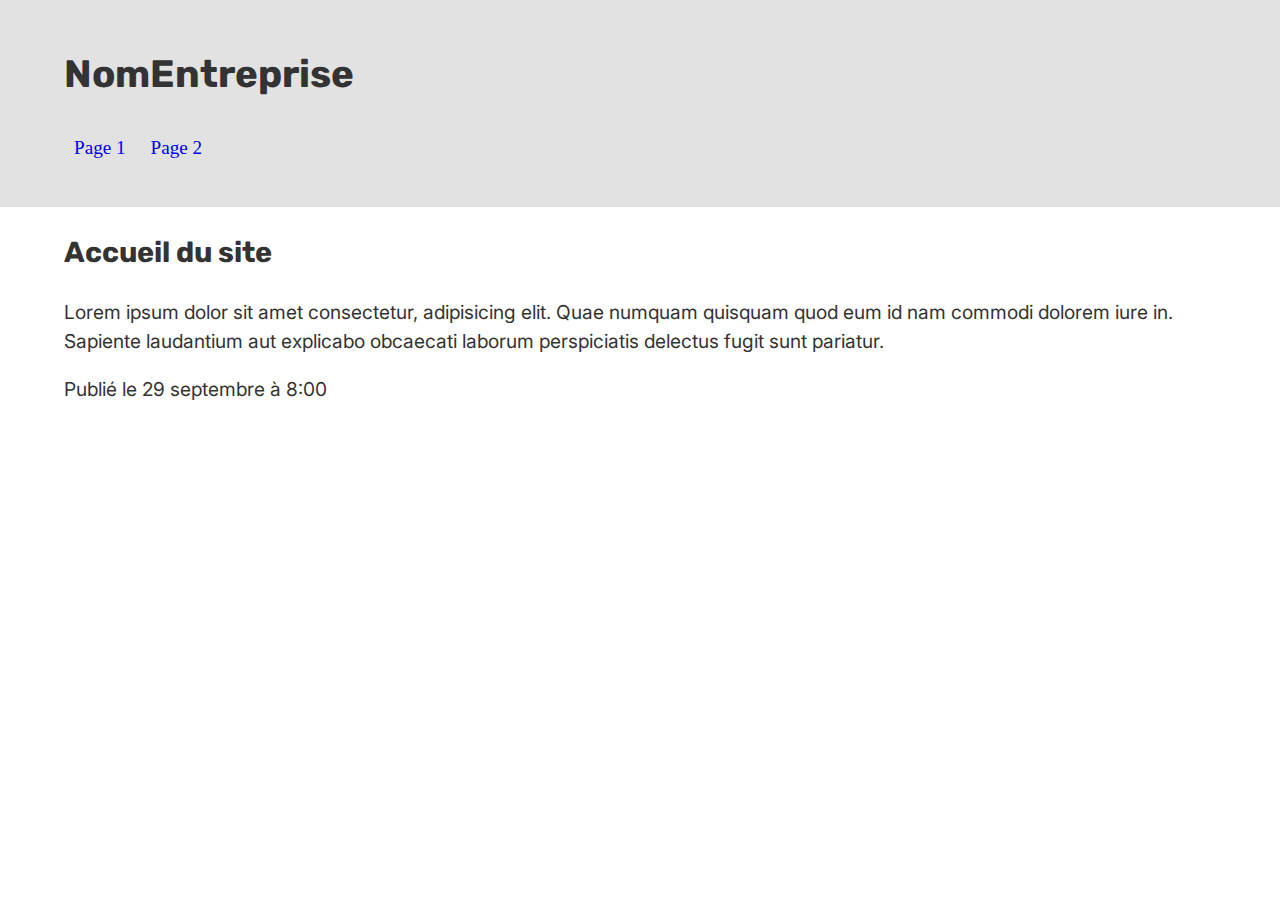
==== index.html @ a64627cb "Base pour TP2" ====
<!DOCTYPE html>
<html lang="fr">

<head>
	<meta charset="utf-8" />
	<title>Hypnonos - Hypnose canine </title>
	<meta name="description" content=" Hypnonos est une entreprise de services de consultations privées pour les chiens domestiques souffrant de troubles psychiques ou étant en questionnement existentiel. ">
	<meta name="viewport" content="width=device-width, initial-scale=1">

	<link rel="stylesheet" href="css/normalize.css" />
	<link rel="stylesheet" href="css/styles.css" />
	<link rel="icon" href="favicon.png">
	<link rel="preconnect" href="https://fonts.googleapis.com">
</head>

<body>
	<header>
		<div class="container">
			<h1> NomEntreprise</h1>
			<nav>
				<ul>
					<li><a href="page1.html">Page 1</a></li>
					<li><a href="page2.html">Page 2</a></li>
				</ul>
			</nav>
		</div>
	</header>

	<main>
		<div class="container">
			<h2>Accueil du site</h2>
			<p>Lorem ipsum dolor sit amet consectetur, adipisicing elit. Quae numquam quisquam quod eum id nam commodi
				dolorem iure in. Sapiente laudantium aut explicabo obcaecati laborum perspiciatis delectus fugit sunt
				pariatur.</p>
			
				<p> Publié le <time datetime="2022-09-29">29 septembre</time> à <time datetime="20:00">8:00</time></p>
		</div>
	</main>

	<footer>

	</footer>

</body>

</html>
---- css/styles.css ----
@import url('https://fonts.googleapis.com/css2?family=Inter:wght@100;200;300;400;500;600;700;800;900&family=Rubik:ital,wght@0,300;0,400;0,500;0,600;0,700;0,800;0,900;1,300;1,400;1,500;1,600;1,700;1,800;1,900&display=swap');

/* ------ Général ------ */

*{box-sizing: border-box;}

.container{
	width: 90%;
	max-width: 1200px;
	margin: 0 auto;
}

/* ------ Typographie ------ */

body{
	color: #333;
	font-size: 1.2rem;
	line-height: 1.5;
}

/* ------ Header ------ */

header{
	padding: 20px 0;
	background-color: #e2e2e2;
}

nav ul{padding: 0;}

nav li{display: inline-block;}

nav a{
	display: inline-block;
	padding: 5px 10px;
	text-decoration: none;
}

.actuel{
	text-decoration:underline;
}

h1{
font-family: 'Rubik', sans-serif;
}

h2{
	font-family: 'Rubik', sans-serif;
	}

p{
	font-family: 'Inter', sans-serif;
	}
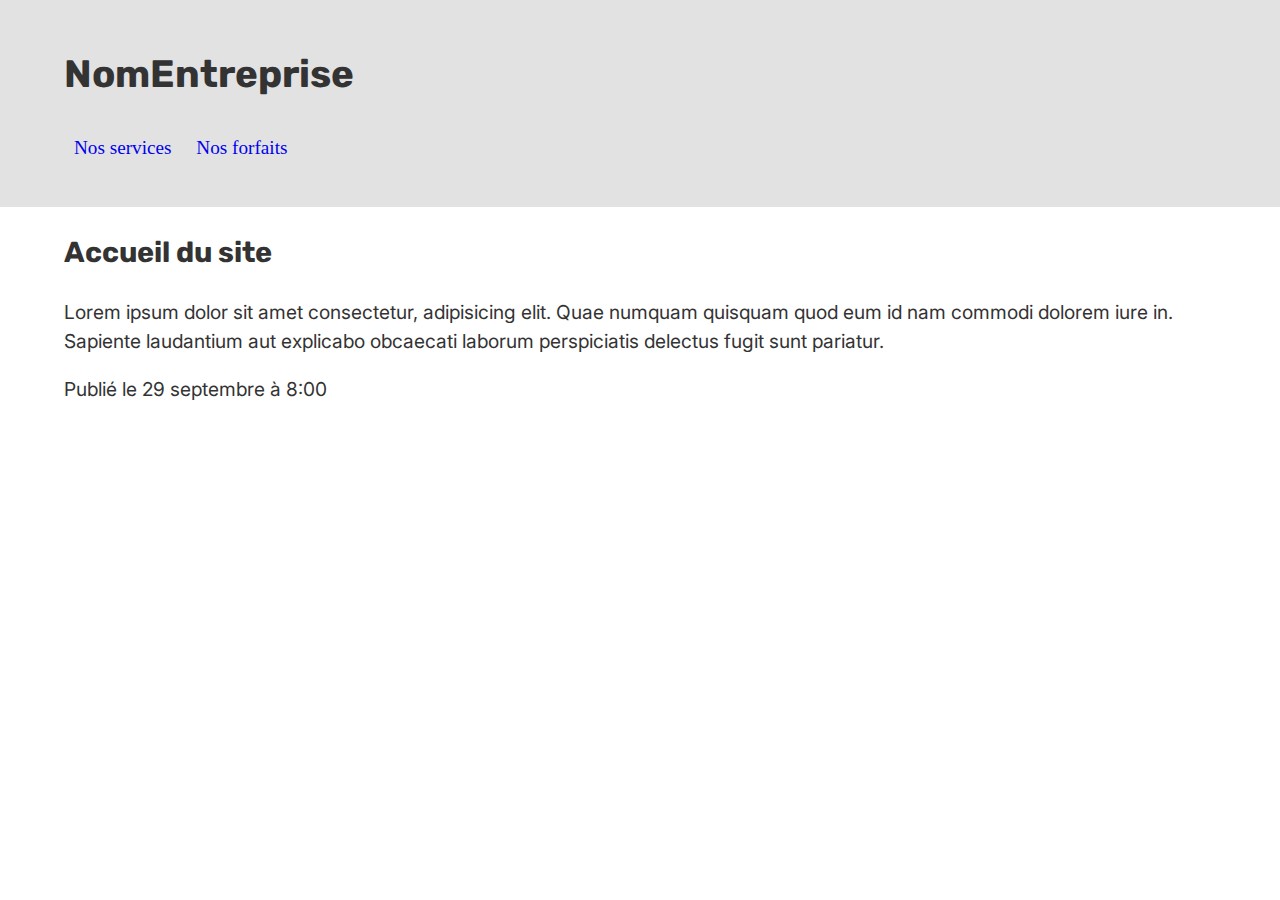
==== commit 41704617: "Add files via upload" ====
--- a/index.html
+++ b/index.html
@@ -1,46 +1,50 @@
 <!DOCTYPE html>
 <html lang="fr">
+  <head>
+    <meta charset="utf-8" />
+    <title>Hypnonos - Hypnose canine</title>
+    <meta
+      name="description"
+      content=" Hypnonos est une entreprise de services de consultations privées pour les chiens domestiques souffrant de troubles psychiques ou étant en questionnement existentiel. "
+    />
+    <meta name="viewport" content="width=device-width, initial-scale=1" />
 
-<head>
-	<meta charset="utf-8" />
-	<title>Hypnonos - Hypnose canine </title>
-	<meta name="description" content=" Hypnonos est une entreprise de services de consultations privées pour les chiens domestiques souffrant de troubles psychiques ou étant en questionnement existentiel. ">
-	<meta name="viewport" content="width=device-width, initial-scale=1">
+    <link rel="stylesheet" href="css/normalize.css" />
+    <link rel="stylesheet" href="css/styles.css" />
+    <link rel="icon" href="favicon.png" />
+    <link rel="preconnect" href="https://fonts.googleapis.com" />
+  </head>
 
-	<link rel="stylesheet" href="css/normalize.css" />
-	<link rel="stylesheet" href="css/styles.css" />
-	<link rel="icon" href="favicon.png">
-	<link rel="preconnect" href="https://fonts.googleapis.com">
-</head>
+  <body>
+    <header>
+      <div class="container">
+        <h1>NomEntreprise</h1>
+        <nav>
+          <ul>
+            <li><a href="page1.html">Nos services</a></li>
+            <li><a href="page2.html">Nos forfaits</a></li>
+          </ul>
+        </nav>
+      </div>
+    </header>
 
-<body>
-	<header>
-		<div class="container">
-			<h1> NomEntreprise</h1>
-			<nav>
-				<ul>
-					<li><a href="page1.html">Page 1</a></li>
-					<li><a href="page2.html">Page 2</a></li>
-				</ul>
-			</nav>
-		</div>
-	</header>
+    <main>
+      <div class="container">
+        <h2>Accueil du site</h2>
+        <p>
+          Lorem ipsum dolor sit amet consectetur, adipisicing elit. Quae numquam
+          quisquam quod eum id nam commodi dolorem iure in. Sapiente laudantium
+          aut explicabo obcaecati laborum perspiciatis delectus fugit sunt
+          pariatur.
+        </p>
 
-	<main>
-		<div class="container">
-			<h2>Accueil du site</h2>
-			<p>Lorem ipsum dolor sit amet consectetur, adipisicing elit. Quae numquam quisquam quod eum id nam commodi
-				dolorem iure in. Sapiente laudantium aut explicabo obcaecati laborum perspiciatis delectus fugit sunt
-				pariatur.</p>
-			
-				<p> Publié le <time datetime="2022-09-29">29 septembre</time> à <time datetime="20:00">8:00</time></p>
-		</div>
-	</main>
+        <p>
+          Publié le <time datetime="2022-09-29">29 septembre</time> à
+          <time datetime="20:00">8:00</time>
+        </p>
+      </div>
+    </main>
 
-	<footer>
-
-	</footer>
-
-</body>
-
-</html>+    <footer></footer>
+  </body>
+</html>
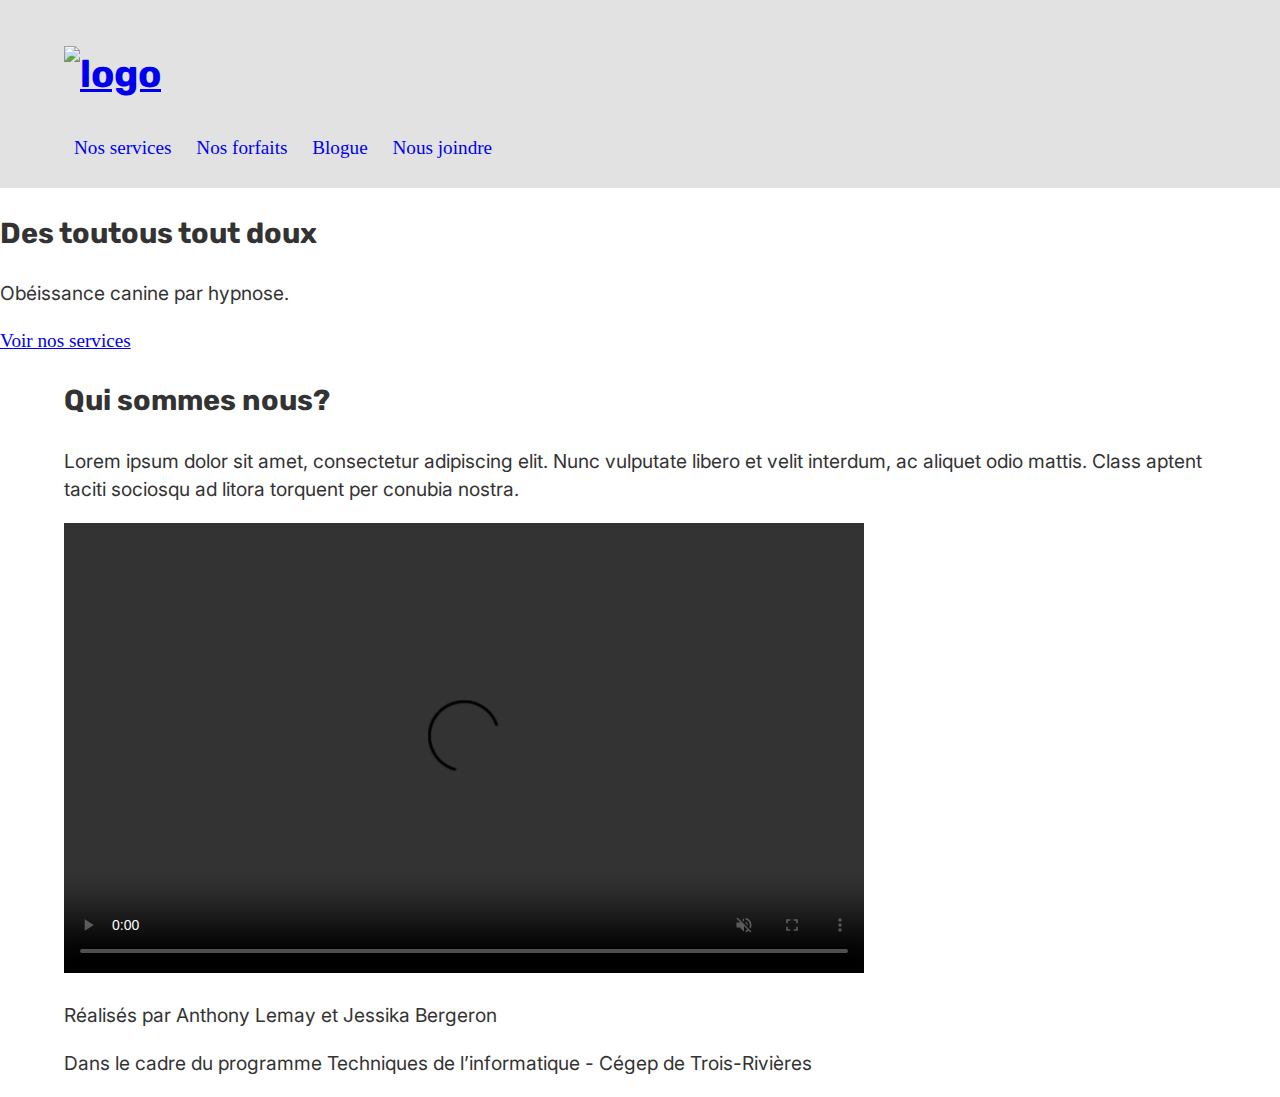
==== commit 8b4dfa07: "Add files via upload" ====
--- a/index.html
+++ b/index.html
@@ -1,50 +1,83 @@
 <!DOCTYPE html>
 <html lang="fr">
-  <head>
-    <meta charset="utf-8" />
-    <title>Hypnonos - Hypnose canine</title>
-    <meta
-      name="description"
-      content=" Hypnonos est une entreprise de services de consultations privées pour les chiens domestiques souffrant de troubles psychiques ou étant en questionnement existentiel. "
-    />
-    <meta name="viewport" content="width=device-width, initial-scale=1" />
 
-    <link rel="stylesheet" href="css/normalize.css" />
-    <link rel="stylesheet" href="css/styles.css" />
-    <link rel="icon" href="favicon.png" />
-    <link rel="preconnect" href="https://fonts.googleapis.com" />
-  </head>
+<head>
+  <meta charset="utf-8" />
+  <title>Hypnonos - Hypnose canine</title>
+  <meta http-equiv="X-UA-Compatible" content="IE=edge" />
+  <meta name="description"
+    content="Hypnonos est une entreprise de services de consultations privées pour les chiens domestiques souffrant de troubles psychiques ou étant en questionnement existentiel." />
+  <meta name="viewport" content="width=device-width, initial-scale=1" />
+  <link rel="stylesheet" href="css/normalize.css" />
+  <link rel="stylesheet" href="css/styles.css" />
+  <link rel="icon" href="favicon.png" />
+  <link rel="preconnect" href="https://fonts.googleapis.com" />
+  <link rel="preconnect" href="https://fonts.gstatic.com" crossorigin />
+  <link href="https://fonts.googleapis.com/css2?family=Rubik:ital,wght@0,400;0,700;1,400;1,700&display=swap"
+    rel="stylesheet" />
+  <style>
+    @import url("https://fonts.googleapis.com/css2?family=Rubik:ital,wght@0,400;0,700;1,400;1,700&display=swap");
+  </style>
+</head>
 
-  <body>
-    <header>
-      <div class="container">
-        <h1>NomEntreprise</h1>
+<body>
+  <!-- HEADER -->
+
+  <header class="big-image header">
+    <div class="container">
+      <div class="header__inner">
+        <h1 id="logo">
+          <a href="index.html"><img src="img/logo.svg" alt="logo" /></a>
+        </h1>
         <nav>
-          <ul>
-            <li><a href="page1.html">Nos services</a></li>
-            <li><a href="page2.html">Nos forfaits</a></li>
-          </ul>
+          <a href="page1.html" class="nav__link">Nos services</a>
+          <a href="page2.html" class="nav__link">Nos forfaits</a>
+          <a href="page3.html" class="nav__link">Blogue</a>
+          <a href="page4.html" class="nav__link">Nous joindre</a>
         </nav>
       </div>
-    </header>
+    </div>
+  </header>
 
-    <main>
-      <div class="container">
-        <h2>Accueil du site</h2>
+  <!-- VOICI LE BLOC 1 (hero)-->
+
+  <main>
+    <div class="overlay">
+      <h2>Des toutous tout doux</h2>
+      <p>Obéissance canine par hypnose.</p>
+      <a class="btnRond" href="page1.html"> Voir nos services </a>
+    </div>
+
+    <!-- VOICI LE BLOC 2(video) -->
+
+    <div class="container" class="hero-image">
+      <h2>Qui sommes nous?</h2>
+      <p>
+        Lorem ipsum dolor sit amet, consectetur adipiscing elit. Nunc
+        vulputate libero et velit interdum, ac aliquet odio mattis. Class
+        aptent taciti sociosqu ad litora torquent per conubia nostra.
+      </p>
+      <video autoplay loop muted width="800" height="450" controls="false">
+        <source src="video/chienHypnose.mp4" type="video/mp4" />
+        <source src="video/chienHypnose.webm" type="video/webm" />
         <p>
-          Lorem ipsum dolor sit amet consectetur, adipisicing elit. Quae numquam
-          quisquam quod eum id nam commodi dolorem iure in. Sapiente laudantium
-          aut explicabo obcaecati laborum perspiciatis delectus fugit sunt
-          pariatur.
+          Votre navigateur ne prend pas en charge les vidéos HTML5. Voici, à
+          la place, un
+          <a href="https://www.pexels.com/video/close-up-view-of-cute-pomeranian-dog-7684127/">lien sur la vidéo</a>.
         </p>
+      </video>
+    </div>
+  </main>
 
-        <p>
-          Publié le <time datetime="2022-09-29">29 septembre</time> à
-          <time datetime="20:00">8:00</time>
-        </p>
-      </div>
-    </main>
+  <footer>
+    <div class="container">
+      <p>Réalisé️s par Anthony Lemay et Jessika Bergeron</p>
+      <p>
+        Dans le cadre du programme Techniques de l’informatique - Cégep de
+        Trois-Rivières
+      </p>
+    </div>
+  </footer>
+</body>
 
-    <footer></footer>
-  </body>
-</html>
+</html>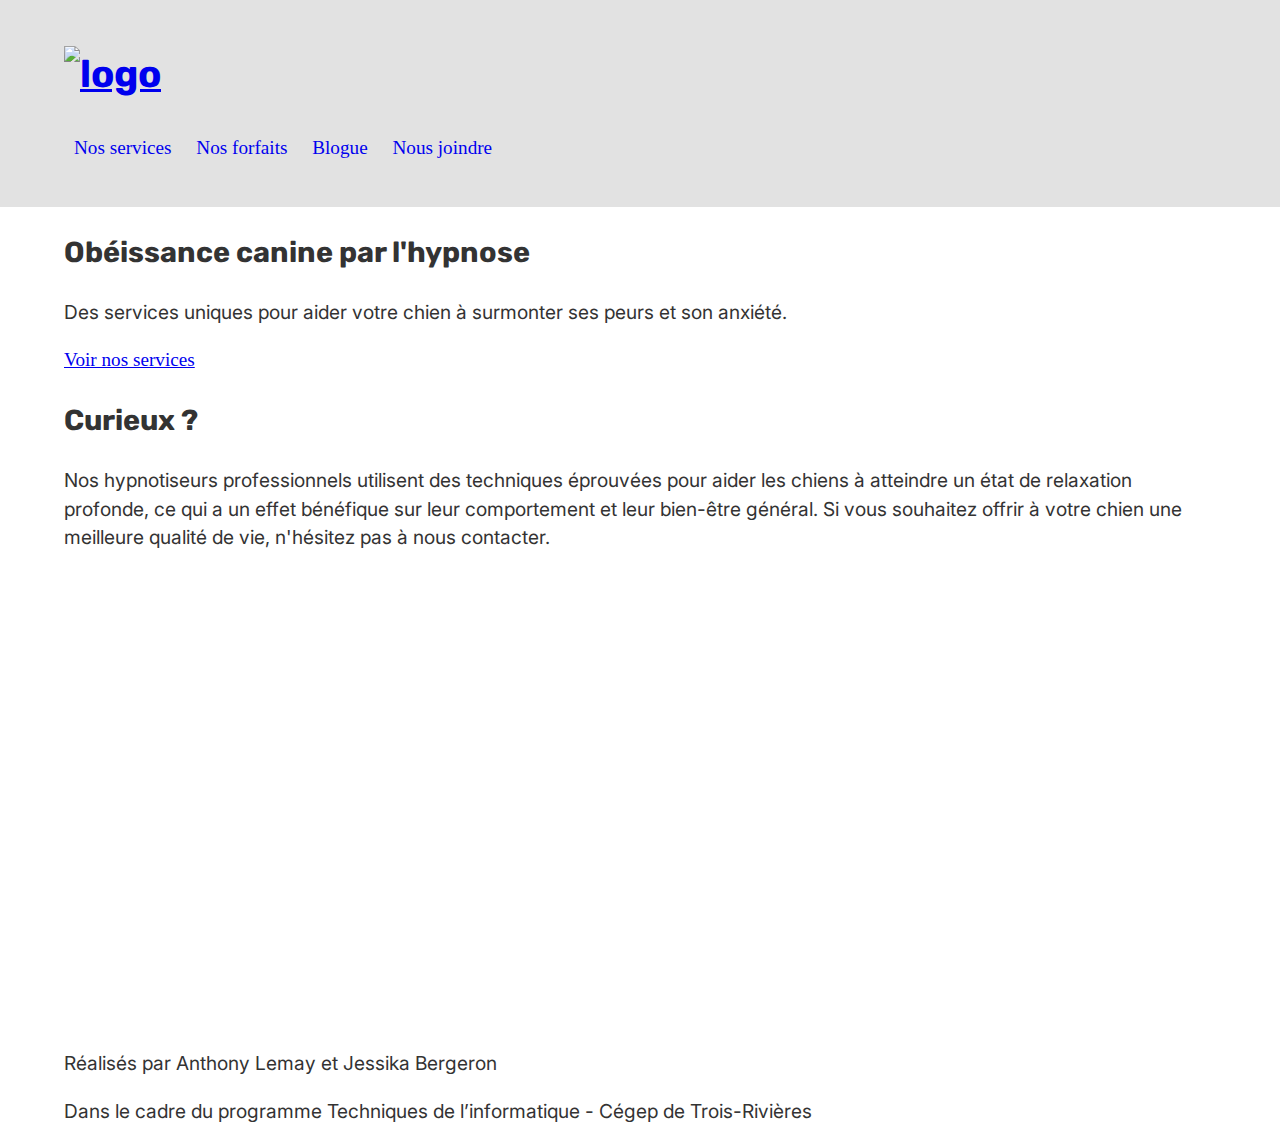
==== commit e0b3882b: "Add files via upload" ====
--- a/index.html
+++ b/index.html
@@ -1,83 +1,102 @@
 <!DOCTYPE html>
 <html lang="fr">
+  <head>
+    <meta charset="utf-8" />
+    <title>Hypnonos - Hypnose canine</title>
+    <meta http-equiv="X-UA-Compatible" content="IE=edge" />
+    <meta
+      name="description"
+      content="Hypnonos est une entreprise de services de consultations privées pour les chiens domestiques souffrant de troubles psychiques ou étant en questionnement existentiel."
+    />
+    <meta name="viewport" content="width=device-width, initial-scale=1" />
+    <link rel="stylesheet" href="css/normalize.css" />
+    <link rel="stylesheet" href="css/styles.css" />
+    <link rel="icon" href="favicon.png" />
+    <link rel="preconnect" href="https://fonts.googleapis.com" />
+    <link rel="preconnect" href="https://fonts.gstatic.com" crossorigin />
+    <link rel="preconnect" href="https://fonts.googleapis.com" />
+    <link rel="preconnect" href="https://fonts.gstatic.com" crossorigin />
+    <link
+      href="https://fonts.googleapis.com/css2?family=Rubik:ital,wght@0,300;0,700;1,300;1,700&display=swap"
+      rel="stylesheet"
+    />
+    <style>
+      @import url("https://fonts.googleapis.com/css2?family=Rubik:ital,wght@0,300;0,700;1,300;1,700&display=swap");
+    </style>
+  </head>
 
-<head>
-  <meta charset="utf-8" />
-  <title>Hypnonos - Hypnose canine</title>
-  <meta http-equiv="X-UA-Compatible" content="IE=edge" />
-  <meta name="description"
-    content="Hypnonos est une entreprise de services de consultations privées pour les chiens domestiques souffrant de troubles psychiques ou étant en questionnement existentiel." />
-  <meta name="viewport" content="width=device-width, initial-scale=1" />
-  <link rel="stylesheet" href="css/normalize.css" />
-  <link rel="stylesheet" href="css/styles.css" />
-  <link rel="icon" href="favicon.png" />
-  <link rel="preconnect" href="https://fonts.googleapis.com" />
-  <link rel="preconnect" href="https://fonts.gstatic.com" crossorigin />
-  <link href="https://fonts.googleapis.com/css2?family=Rubik:ital,wght@0,400;0,700;1,400;1,700&display=swap"
-    rel="stylesheet" />
-  <style>
-    @import url("https://fonts.googleapis.com/css2?family=Rubik:ital,wght@0,400;0,700;1,400;1,700&display=swap");
-  </style>
-</head>
+  <body>
+    <!-- HEADER -->
 
-<body>
-  <!-- HEADER -->
+    <header class="big-image">
+      <div class="container">
+        <div class="header__inner">
+          <h1 id="logo">
+            <a href="index.html"><img src="img/logo.svg" alt="logo" /></a>
+          </h1>
+          <nav id="main-nav">
+            <ul>
+              <li><a href="page1.html" class="nav__link">Nos services</a></li>
+              <li><a href="page2.html" class="nav__link">Nos forfaits</a></li>
+              <li><a href="page3.html" class="nav__link">Blogue</a></li>
+              <li><a href="page4.html" class="nav__link">Nous joindre</a></li>
+            </ul>
+          </nav>
+        </div>
+      </div>
+    </header>
 
-  <header class="big-image header">
-    <div class="container">
-      <div class="header__inner">
-        <h1 id="logo">
-          <a href="index.html"><img src="img/logo.svg" alt="logo" /></a>
-        </h1>
-        <nav>
-          <a href="page1.html" class="nav__link">Nos services</a>
-          <a href="page2.html" class="nav__link">Nos forfaits</a>
-          <a href="page3.html" class="nav__link">Blogue</a>
-          <a href="page4.html" class="nav__link">Nous joindre</a>
-        </nav>
+    <!-- VOICI LE BLOC 1 (hero)-->
+
+    <main>
+      <div class="overlay">
+        <div class="container hero-text">
+          <h2>Obéissance canine par l'hypnose</h2>
+          <p>
+            Des services uniques pour aider votre chien à surmonter ses peurs et
+            son anxiété.
+          </p>
+          <a class="btnRond" href="page1.html"> Voir nos services </a>
+        </div>
       </div>
-    </div>
-  </header>
 
-  <!-- VOICI LE BLOC 1 (hero)-->
+      <!-- VOICI LE BLOC 2(video) -->
+      <div class="background-charcoal">
+        <div class="container splitscreen">
+          <div>
+            <h2>Curieux ?</h2>
+            <p>
+              Nos hypnotiseurs professionnels utilisent des techniques éprouvées
+              pour aider les chiens à atteindre un état de relaxation profonde,
+              ce qui a un effet bénéfique sur leur comportement et leur
+              bien-être général. Si vous souhaitez offrir à votre chien une
+              meilleure qualité de vie, n'hésitez pas à nous contacter.
+            </p>
+          </div>
+          <video autoplay loop muted width="800" height="450">
+            <source src="video/chienHypnose.mp4" type="video/mp4" />
+            <source src="video/chienHypnose.webm" type="video/webm" />
+            <p>
+              Votre navigateur ne prend pas en charge les vidéos HTML5. Voici, à
+              la place, un
+              <a
+                href="https://www.pexels.com/video/close-up-view-of-cute-pomeranian-dog-7684127/"
+                >lien sur la vidéo</a
+              >.
+            </p>
+          </video>
+        </div>
+      </div>
+    </main>
 
-  <main>
-    <div class="overlay">
-      <h2>Des toutous tout doux</h2>
-      <p>Obéissance canine par hypnose.</p>
-      <a class="btnRond" href="page1.html"> Voir nos services </a>
-    </div>
-
-    <!-- VOICI LE BLOC 2(video) -->
-
-    <div class="container" class="hero-image">
-      <h2>Qui sommes nous?</h2>
-      <p>
-        Lorem ipsum dolor sit amet, consectetur adipiscing elit. Nunc
-        vulputate libero et velit interdum, ac aliquet odio mattis. Class
-        aptent taciti sociosqu ad litora torquent per conubia nostra.
-      </p>
-      <video autoplay loop muted width="800" height="450" controls="false">
-        <source src="video/chienHypnose.mp4" type="video/mp4" />
-        <source src="video/chienHypnose.webm" type="video/webm" />
+    <footer class="background-noir">
+      <div class="container splitscreen ">
+        <p>Réalisé️s par Anthony Lemay et Jessika Bergeron</p>
         <p>
-          Votre navigateur ne prend pas en charge les vidéos HTML5. Voici, à
-          la place, un
-          <a href="https://www.pexels.com/video/close-up-view-of-cute-pomeranian-dog-7684127/">lien sur la vidéo</a>.
+          Dans le cadre du programme Techniques de l’informatique - Cégep de
+          Trois-Rivières
         </p>
-      </video>
-    </div>
-  </main>
-
-  <footer>
-    <div class="container">
-      <p>Réalisé️s par Anthony Lemay et Jessika Bergeron</p>
-      <p>
-        Dans le cadre du programme Techniques de l’informatique - Cégep de
-        Trois-Rivières
-      </p>
-    </div>
-  </footer>
-</body>
-
-</html>+      </div>
+    </footer>
+  </body>
+</html>
